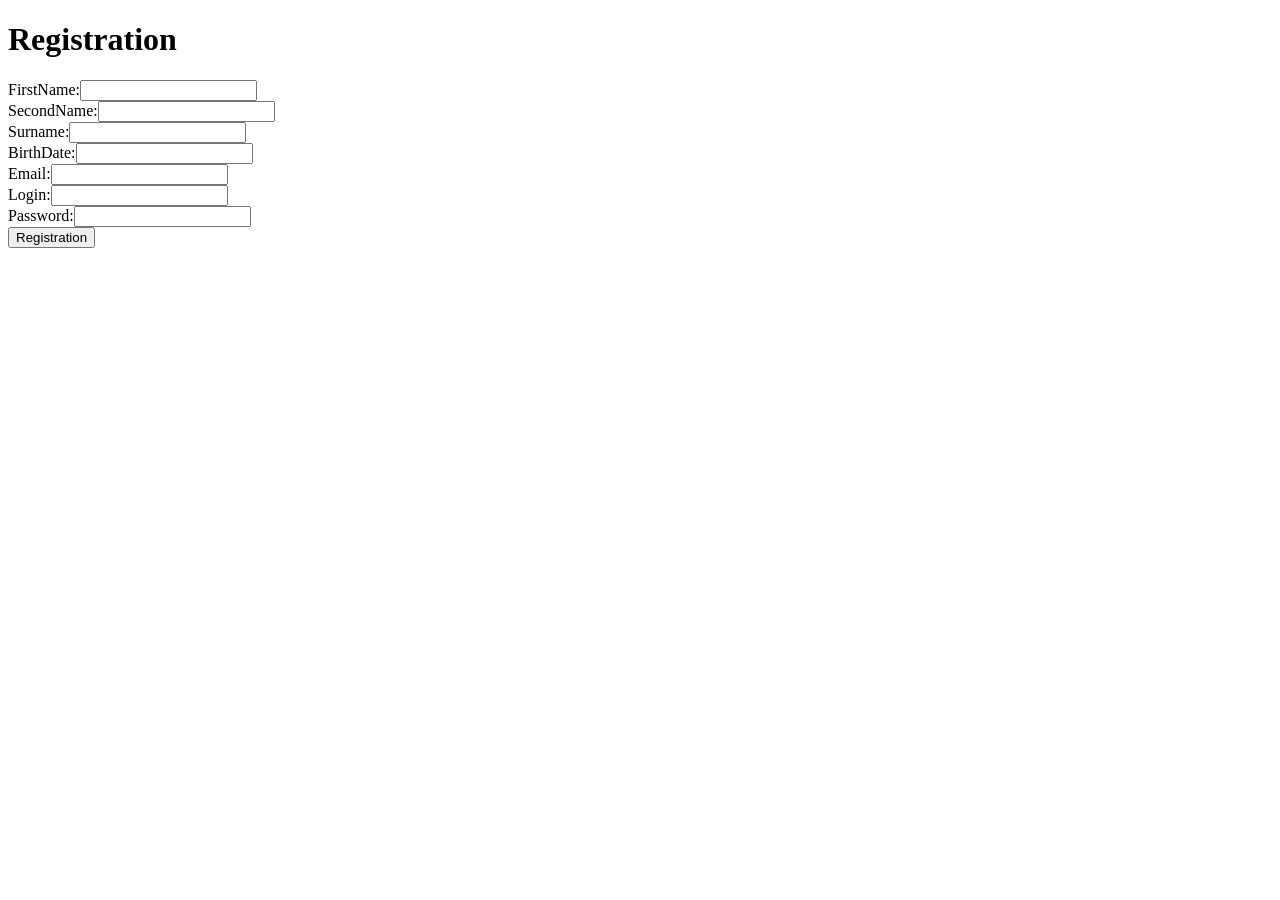
==== internal/web/index.html @ 27972fd6 "Регистрация пользователей через web-форму" ====
<!DOCTYPE html>
<html lang="en">
<head>
    <meta charset="UTF-8">
    <title>Registration</title>
</head>
<body>
    <h1>Registration</h1>
    <form id = "registrationForm">
        <label>FirstName:<input type="text" name="FirstName" required></label><br>
        <label>SecondName:<input type="text" name="SecondName" required></label><br>
        <label>Surname:<input type="text" name="Surname" required></label><br>
        <label>BirthDate:<input type="text" name="BirthDate" required></label><br>
        <label>Email:<input type="text" name="Email" required></label><br>
        <label>Login:<input type="text" name="Login" required></label><br>
        <label>Password:<input type="text" name="Password" required></label><br>
        <button type = "submit">Registration</button>
    </form>

    <div id="result"></div>

    <script>
        const form = document.getElementById('registrationForm');
        form.addEventListener('submit', async (e) => {
            e.preventDefault();

            const formData = new FormData(form);
            const data = {
                FirstName:  formData.get('FirstName'),
                SecondName: formData.get('SecondName'),
                Surname:    formData.get('Surname'),
                BirthDate:  formData.get('BirthDate'),
                Email:      formData.get('Email'),
                Login:      formData.get('Login'),
                Password:   formData.get('Password')
            };

            const res = await fetch('/register', {
                method: 'POST',
                headers: { 'Content-Type': 'application/json' },
                body: JSON.stringify(data)
            });

            const resultDiv = document.getElementById('result');
            if (res.ok) {
                resultDiv.innerText = "User registered!";
            } else {
                resultDiv.innerText = "Error: " + res.statusText;
            }
        });
    </script>
</body>
</html>
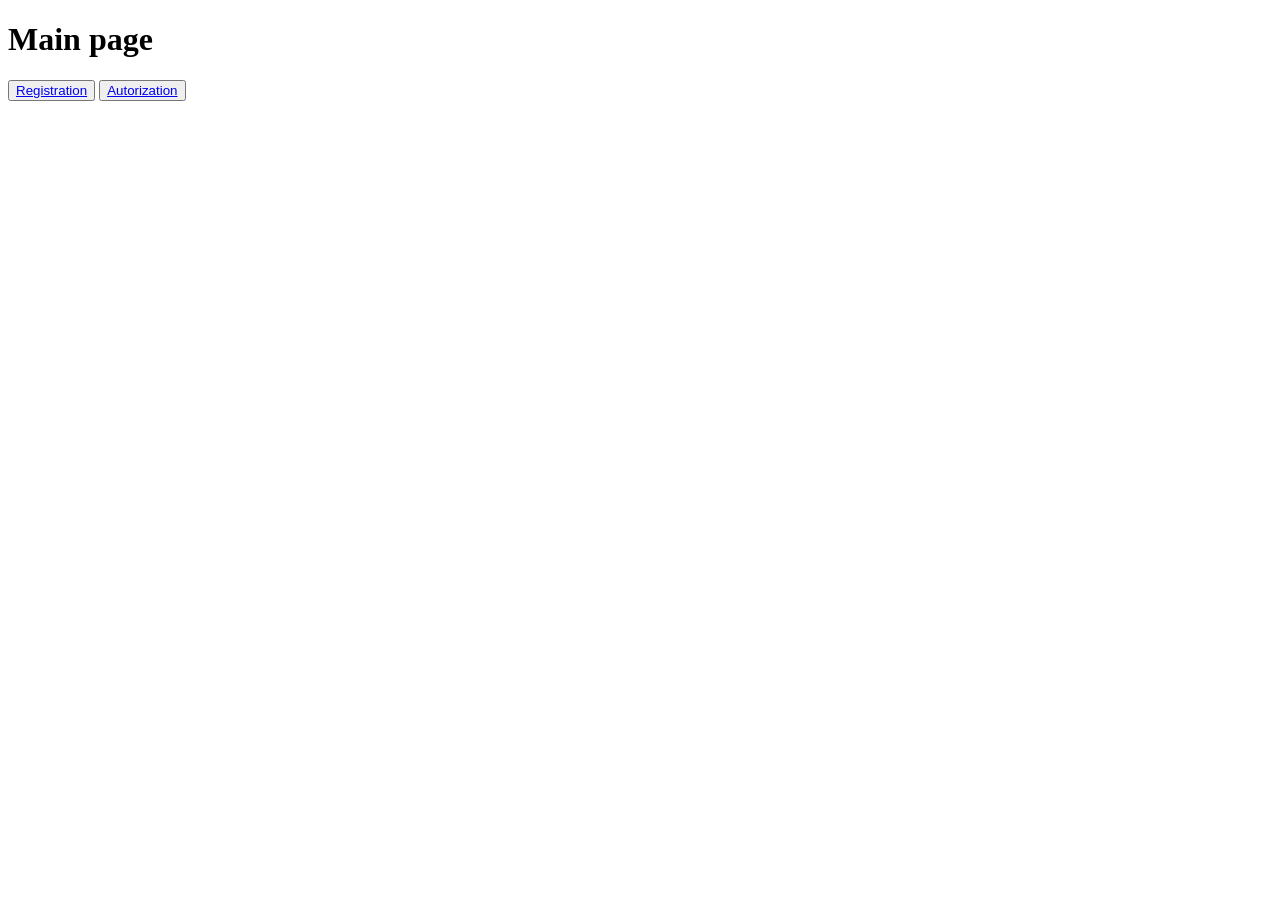
==== commit 1b0e51f0: "Пишем первую функцию взаимодействия пользователя с системой через токен" ====
--- a/internal/web/index.html
+++ b/internal/web/index.html
@@ -2,52 +2,11 @@
 <html lang="en">
 <head>
     <meta charset="UTF-8">
-    <title>Registration</title>
+    <title>Main page</title>
 </head>
 <body>
-    <h1>Registration</h1>
-    <form id = "registrationForm">
-        <label>FirstName:<input type="text" name="FirstName" required></label><br>
-        <label>SecondName:<input type="text" name="SecondName" required></label><br>
-        <label>Surname:<input type="text" name="Surname" required></label><br>
-        <label>BirthDate:<input type="text" name="BirthDate" required></label><br>
-        <label>Email:<input type="text" name="Email" required></label><br>
-        <label>Login:<input type="text" name="Login" required></label><br>
-        <label>Password:<input type="text" name="Password" required></label><br>
-        <button type = "submit">Registration</button>
-    </form>
-
-    <div id="result"></div>
-
-    <script>
-        const form = document.getElementById('registrationForm');
-        form.addEventListener('submit', async (e) => {
-            e.preventDefault();
-
-            const formData = new FormData(form);
-            const data = {
-                FirstName:  formData.get('FirstName'),
-                SecondName: formData.get('SecondName'),
-                Surname:    formData.get('Surname'),
-                BirthDate:  formData.get('BirthDate'),
-                Email:      formData.get('Email'),
-                Login:      formData.get('Login'),
-                Password:   formData.get('Password')
-            };
-
-            const res = await fetch('/register', {
-                method: 'POST',
-                headers: { 'Content-Type': 'application/json' },
-                body: JSON.stringify(data)
-            });
-
-            const resultDiv = document.getElementById('result');
-            if (res.ok) {
-                resultDiv.innerText = "User registered!";
-            } else {
-                resultDiv.innerText = "Error: " + res.statusText;
-            }
-        });
-    </script>
+    <h1>Main page</h1>
+    <button type = "submit"><a href="Registrarion.html">Registration</a></button>
+    <button type = "submit"><a href="Authorization.html">Autorization</a></button>
 </body>
 </html>
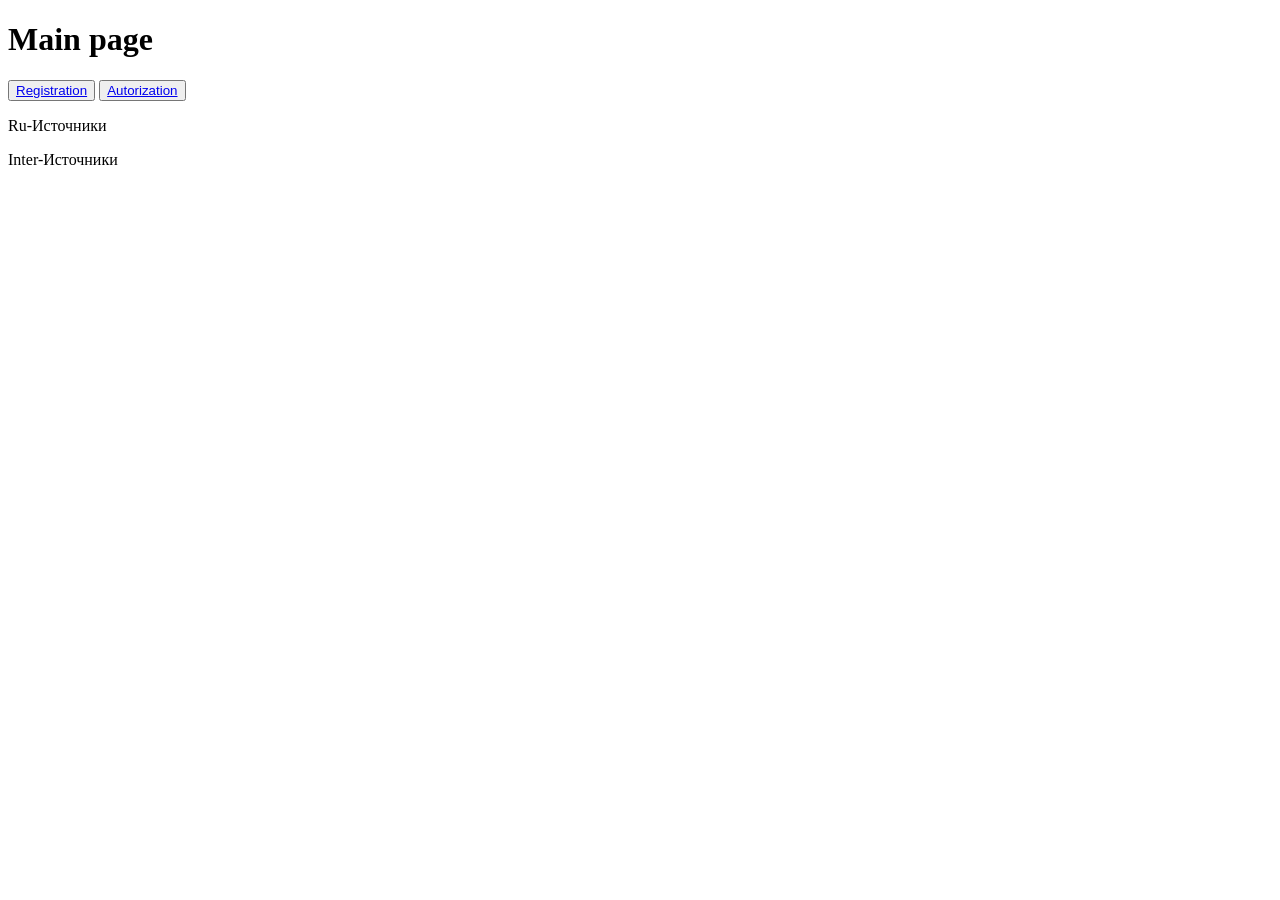
==== commit 295f7157: "Добавил новости на главную страницу. Использовал API и RSS" ====
--- a/internal/web/index.html
+++ b/internal/web/index.html
@@ -3,10 +3,111 @@
 <head>
     <meta charset="UTF-8">
     <title>Main page</title>
-</head>
+    <link rel="stylesheet" href="/style/index.css">
+    <link rel="preconnect" href="https://fonts.googleapis.com">
+    <link rel="preconnect" href="https://fonts.gstatic.com" crossorigin>
+    <link href="https://fonts.googleapis.com/css2?family=IBM+Plex+Serif:wght@500&family=Roboto:ital,wdth,wght@0,75..100,100..900;1,75..100,100..900&display=swap" rel="stylesheet"></head>
 <body>
     <h1>Main page</h1>
-    <button type = "submit"><a href="Registrarion.html">Registration</a></button>
-    <button type = "submit"><a href="Authorization.html">Autorization</a></button>
+    <button type = "submit"><a href="registrarion.html">Registration</a></button>
+    <button type = "submit"><a href="authorization.html">Autorization</a></button>
+    <div id="APIStatus"></div>
+    <div class="news-container-buttons">
+        <div id="ru-button" class="news-button-rus active-tab"><p>Ru-Источники</p></div>
+        <div id="inter-button" class="news-button-inter"><p>Inter-Источники</p></div>
+    </div>
+    <div class="free-space"></div>
+    <div id="news-container" class="news-container">
+        <div class="news-body"></div>
+    </div>
+
+    <script>
+
+        const container = document.getElementById("news-container")
+
+        const ruButton = document.getElementById("ru-button")
+        const interButton = document.getElementById("inter-button")
+
+        async function loadNews(url) {
+
+            container.innerHTML = ""
+
+            const response = await fetch(url)
+
+            const data = await response.json()
+
+            let html = ""
+
+            data.forEach(item => {
+
+                html += `
+            <div class="news-card">
+
+                ${item.image
+                    ? `
+                        <div class="news-image">
+                            <img src="${item.image}">
+                        </div>
+                      `
+                    : ""
+                }
+
+                <div class="news-title">
+                    ${item.title}
+                </div>
+
+                <div class="news-desc">
+                    ${item.description}
+                </div>
+
+                <div class="news-meta">
+                    🗞 ${item.categories} |
+                    🕒 ${item.published_at} |
+                    <a class="news-link"
+                       href="${item.url}"
+                       target="_blank">
+
+                       Читать источник →
+
+                    </a>
+                </div>
+
+            </div>
+        `
+            })
+
+            container.innerHTML = html
+        }
+
+        function setActiveButton(activeButton) {
+
+            ruButton.classList.remove("active-tab")
+            interButton.classList.remove("active-tab")
+
+            activeButton.classList.add("active-tab")
+        }
+
+        ruButton.addEventListener("click", async () => {
+
+            setActiveButton(ruButton)
+
+            await loadNews("/news/rus")
+        })
+
+        interButton.addEventListener("click", async () => {
+
+            setActiveButton(interButton)
+
+            await loadNews("/news/inter")
+        })
+
+        window.onload = async () => {
+
+            setActiveButton(ruButton)
+
+            await loadNews("/news/rus")
+        }
+
+    </script>
 </body>
 </html>
